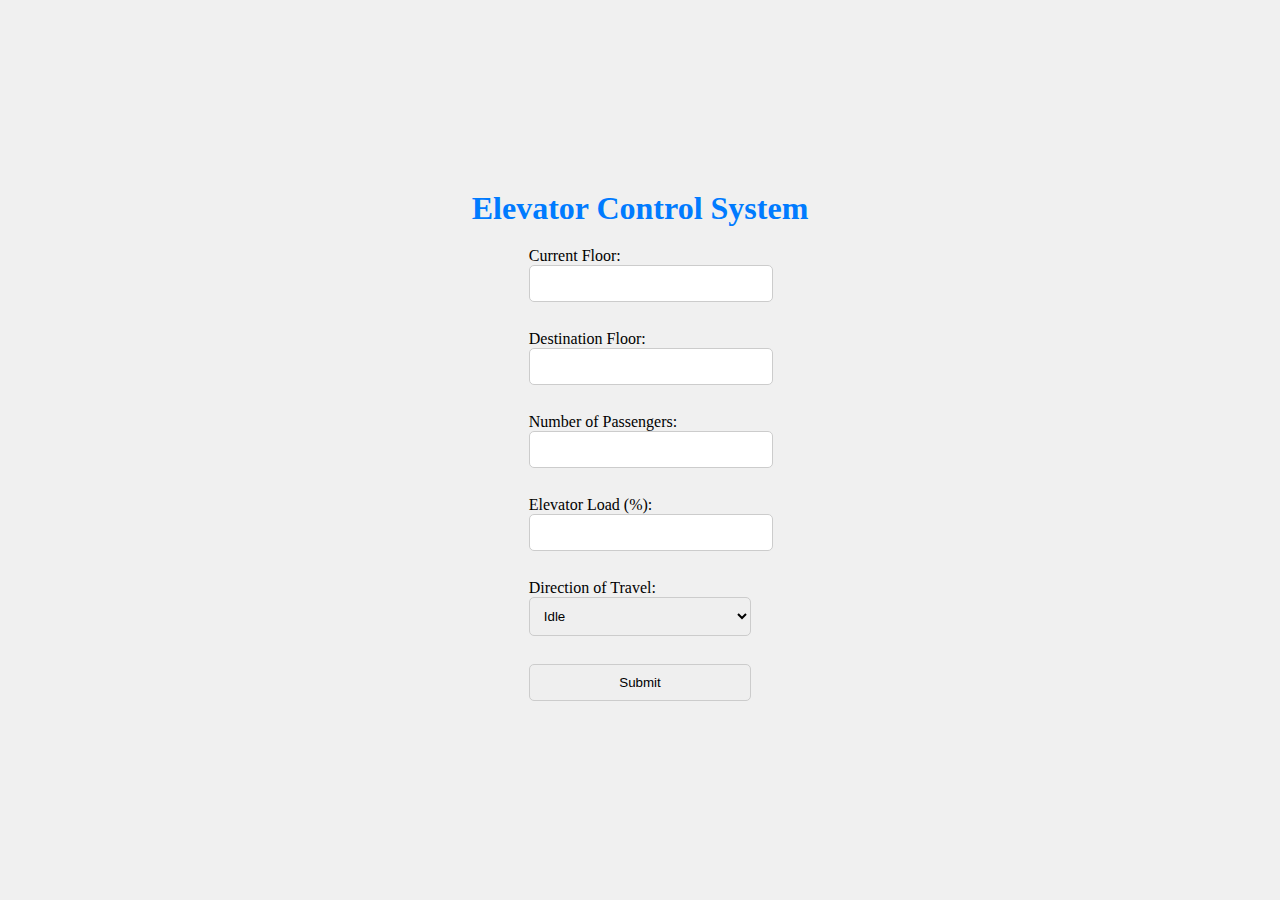
==== templates/index.html @ 59aade81 "initial commit" ====
<!DOCTYPE html>
<html lang="en">
  <head>
    <meta charset="UTF-8" />
    <meta name="viewport" content="width=device-width, initial-scale=1.0" />
    <title>Elevator Control System</title>
    <link rel="stylesheet" href="styles.css" />
  </head>
  <body>
    <div class="container">
      <h1>Elevator Control System</h1>
      <form action="/assign_elevator" method="post">
        <label for="current_floor">Current Floor:</label>
        <input
          type="number"
          id="current_floor"
          name="current_floor"
          min="1"
          max="18"
          required
        /><br /><br />

        <label for="destination_floor">Destination Floor:</label>
        <input
          type="number"
          id="destination_floor"
          name="destination_floor"
          min="1"
          max="18"
          required
        /><br /><br />

        <label for="number_of_passengers">Number of Passengers:</label>
        <input
          type="number"
          id="number_of_passengers"
          name="number_of_passengers"
          min="0"
          max="20"
          required
        /><br /><br />

        <label for="elevator_load">Elevator Load (%):</label>
        <input
          type="number"
          id="elevator_load"
          name="elevator_load"
          min="0"
          max="100"
          required
        /><br /><br />

        <label for="direction_of_travel">Direction of Travel:</label>
        <select id="direction_of_travel" name="direction_of_travel" required>
          <option value="0">Idle</option>
          <option value="1">Up</option>
          <option value="2">Down</option></select
        ><br /><br />

        <input type="submit" value="Submit" />
      </form>
    </div>
  </body>
</html>
---- templates/styles.css ----
body, html {
    margin: 0;
    padding: 0;
    height: 100%;
}

.container {
    display: flex;
    flex-direction: column;
    justify-content: center;
    align-items: center;
    height: 100%;
    background-color: #f0f0f0;
}

h1 {
    color: #007bff;
    margin-bottom: 20px;
}

form, p, a {
    margin-bottom: 20px;
}

input, select, button {
    padding: 10px;
    border-radius: 5px;
    border: 1px solid #ccc;
    margin-bottom: 10px;
    width: 100%;
}

button {
    background-color: #007bff;
    color: #fff;
    cursor: pointer;
}

button:hover {
    background-color: #0056b3;
}

a {
    text-decoration: none;
    color: #007bff;
}

a:hover {
    color: #0056b3;
}
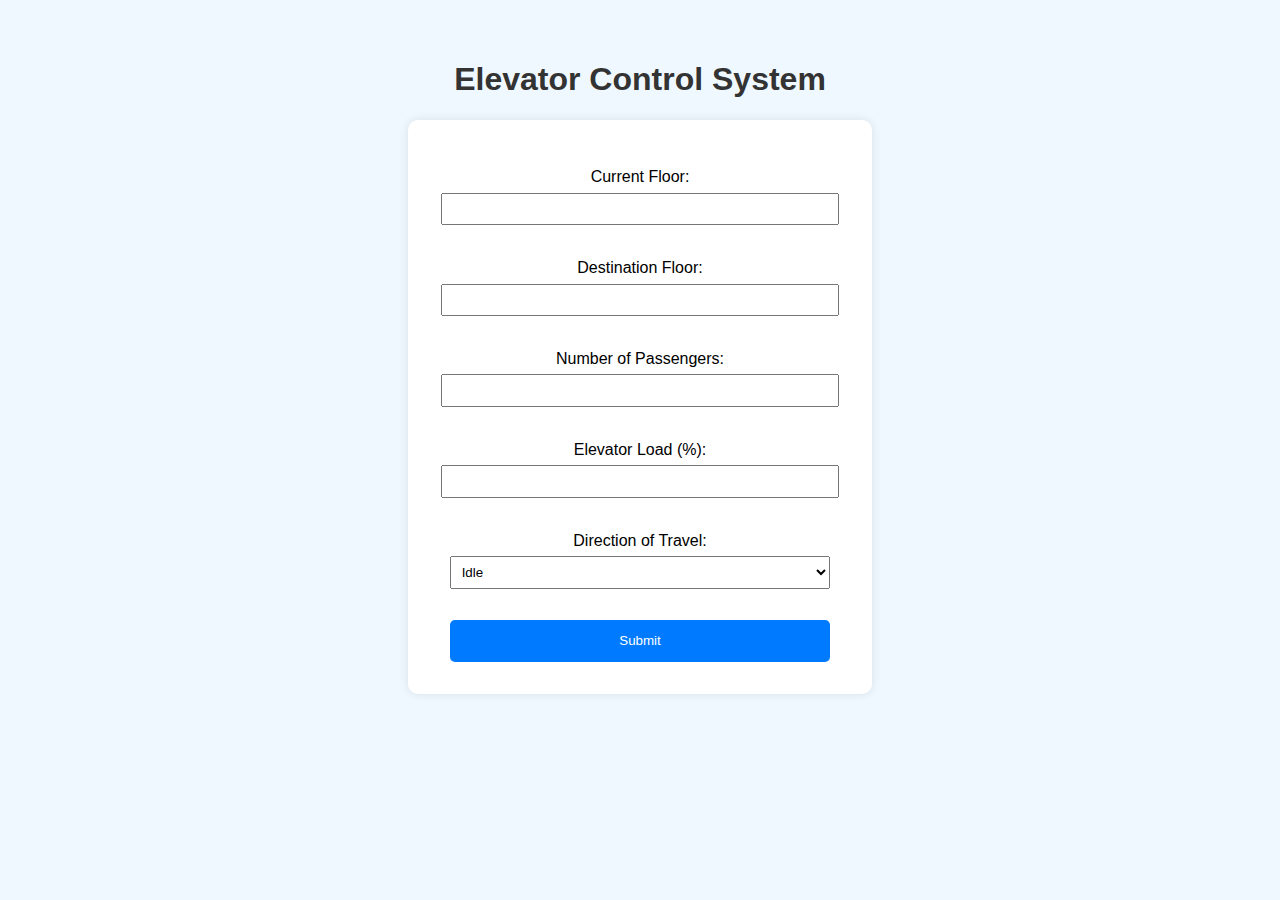
==== commit d1c6fb89: "Update up and down" ====
--- a/templates/index.html
+++ b/templates/index.html
@@ -4,61 +4,100 @@
     <meta charset="UTF-8" />
     <meta name="viewport" content="width=device-width, initial-scale=1.0" />
     <title>Elevator Control System</title>
-    <link rel="stylesheet" href="styles.css" />
+    <style>
+      body {
+        background-color: #f0f8ff;
+        font-family: Arial, sans-serif;
+        text-align: center;
+        padding: 2em;
+      }
+      h1 {
+        color: #333;
+      }
+      form {
+        background-color: #fff;
+        padding: 2em;
+        border-radius: 10px;
+        box-shadow: 0 0 10px rgba(0, 0, 0, 0.1);
+        display: inline-block;
+        max-width: 400px;
+        width: 100%;
+      }
+      label {
+        display: block;
+        margin-top: 1em;
+      }
+      input,
+      select {
+        width: calc(100% - 20px);
+        padding: 0.5em;
+        margin-top: 0.5em;
+      }
+      input[type="submit"] {
+        background-color: #007bff;
+        color: white;
+        border: none;
+        padding: 1em;
+        cursor: pointer;
+        border-radius: 5px;
+        margin-top: 1em;
+      }
+      input[type="submit"]:hover {
+        background-color: #0056b3;
+      }
+    </style>
   </head>
   <body>
-    <div class="container">
-      <h1>Elevator Control System</h1>
-      <form action="/assign_elevator" method="post">
-        <label for="current_floor">Current Floor:</label>
-        <input
-          type="number"
-          id="current_floor"
-          name="current_floor"
-          min="1"
-          max="18"
-          required
-        /><br /><br />
+    <h1>Elevator Control System</h1>
+    <form action="/assign_elevator" method="post">
+      <label for="current_floor">Current Floor:</label>
+      <input
+        type="number"
+        id="current_floor"
+        name="current_floor"
+        min="1"
+        max="18"
+        required
+      /><br /><br />
 
-        <label for="destination_floor">Destination Floor:</label>
-        <input
-          type="number"
-          id="destination_floor"
-          name="destination_floor"
-          min="1"
-          max="18"
-          required
-        /><br /><br />
+      <label for="destination_floor">Destination Floor:</label>
+      <input
+        type="number"
+        id="destination_floor"
+        name="destination_floor"
+        min="1"
+        max="18"
+        required
+      /><br /><br />
 
-        <label for="number_of_passengers">Number of Passengers:</label>
-        <input
-          type="number"
-          id="number_of_passengers"
-          name="number_of_passengers"
-          min="0"
-          max="20"
-          required
-        /><br /><br />
+      <label for="number_of_passengers">Number of Passengers:</label>
+      <input
+        type="number"
+        id="number_of_passengers"
+        name="number_of_passengers"
+        min="0"
+        max="20"
+        required
+      /><br /><br />
 
-        <label for="elevator_load">Elevator Load (%):</label>
-        <input
-          type="number"
-          id="elevator_load"
-          name="elevator_load"
-          min="0"
-          max="100"
-          required
-        /><br /><br />
+      <label for="elevator_load">Elevator Load (%):</label>
+      <input
+        type="number"
+        id="elevator_load"
+        name="elevator_load"
+        min="0"
+        max="100"
+        required
+      /><br /><br />
 
-        <label for="direction_of_travel">Direction of Travel:</label>
-        <select id="direction_of_travel" name="direction_of_travel" required>
-          <option value="0">Idle</option>
-          <option value="1">Up</option>
-          <option value="2">Down</option></select
-        ><br /><br />
+      <label for="direction_of_travel">Direction of Travel:</label>
+      <select id="direction_of_travel" name="direction_of_travel" required>
+        <option value="0">Idle</option>
+        <option value="1">Up</option>
+        <option value="2">Down</option></select
+      ><br /><br />
 
-        <input type="submit" value="Submit" />
-      </form>
-    </div>
+      <input type="submit" value="Submit" />
+    </form>
   </body>
 </html>
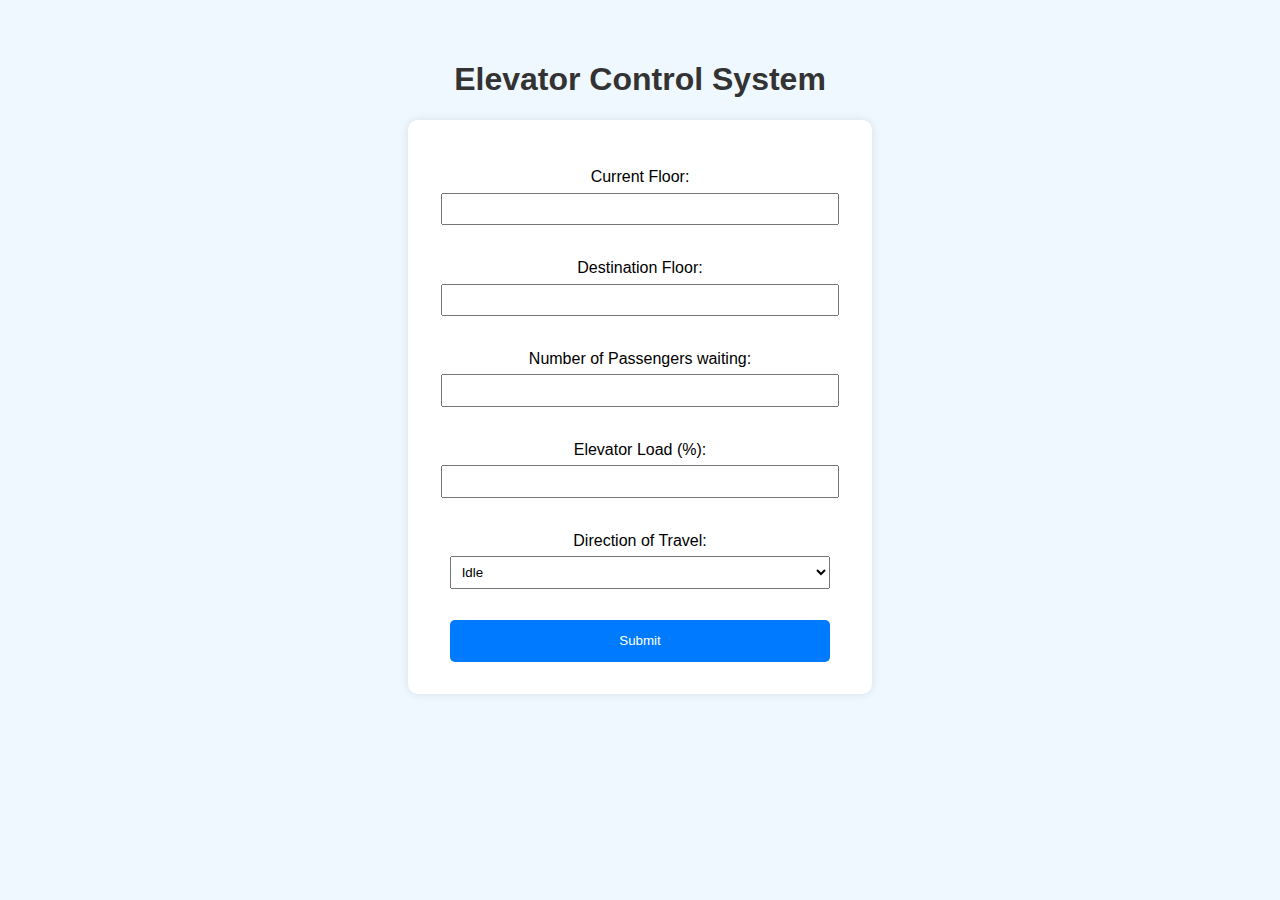
==== commit eef1ade4: "Update" ====
--- a/templates/index.html
+++ b/templates/index.html
@@ -70,7 +70,7 @@
         required
       /><br /><br />
 
-      <label for="number_of_passengers">Number of Passengers:</label>
+      <label for="number_of_passengers">Number of Passengers waiting:</label>
       <input
         type="number"
         id="number_of_passengers"
